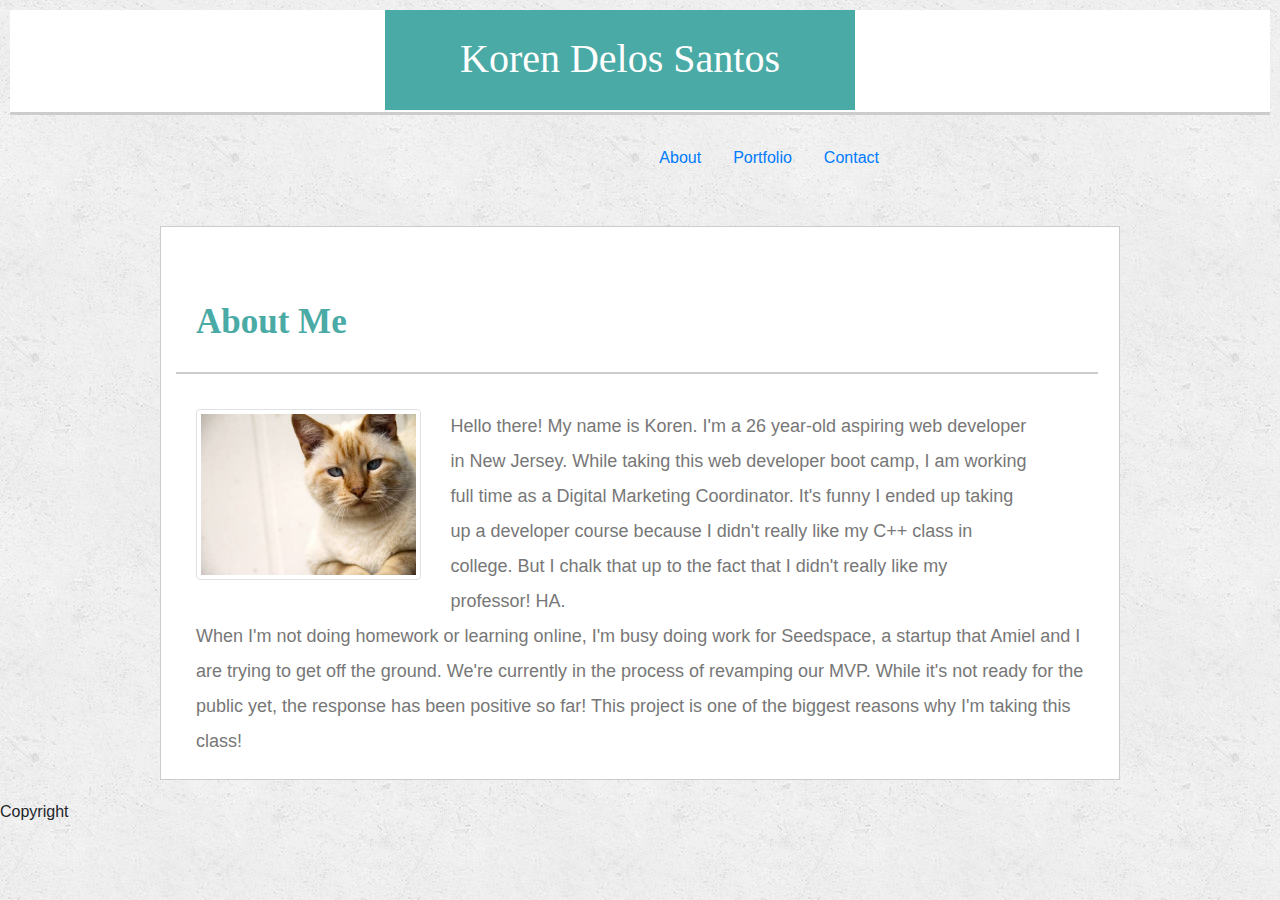
==== index.html @ 4380b9fa "index updated with bootstrap, css styling updated, added picture assets" ====
<!-- THIS IS POWERED BY BOOTSTRAP -->

<!DOCTYPE html>
<html lang="en">

<head>
    <meta charset="UTF-8">
    <meta name="viewport" content="width=device-width, initial-scale=1">

    <!-- bootstrap file -->
    <link rel="stylesheet" href="https://stackpath.bootstrapcdn.com/bootstrap/4.3.1/css/bootstrap.min.css"
        integrity="sha384-ggOyR0iXCbMQv3Xipma34MD+dH/1fQ784/j6cY/iJTQUOhcWr7x9JvoRxT2MZw1T" crossorigin="anonymous">

    <!-- stylesheet -->
    <link rel="stylesheet" type="text/css" href="assets/style.css">
    <title>Koren's Portfolio</title>
</head>

<body>
    <!-- THIS IS THE HEADER -->
    <div class="row">
        <div class="col-md-12">
            <div class="colcontainer2">
                <div class="h1container">
                    <h1>Koren Delos Santos</h1>
                </div>
                <!-- Navigation Bar -->
                <ul class="nav justify-content-end">
                    <li class="nav-item">
                        <a class="nav-link active" href="index.html">About</a>
                    </li>
                    <li class="nav-item">
                        <a class="nav-link" href="portfolio.html">Portfolio</a>
                    </li>
                    <li class="nav-item">
                        <a class="nav-link" href="contact.html">Contact</a>
                    </li>
                </ul>
            </div>
        </div>
    </div>
    <!-- THIS IS THE MAIN BODY -->
    <!-- Main background image -->

    <body background="assets/images/concrete_seamless.png">

        <!-- ROW 2, WHOLE ABOUT ME -->
        <div class="AboutMeContainer">
            <div class="row">

                <!-- This Is The SubRow That Holds "About Me" -->
                <div class="row">
                    <div class="col-md-12">
                        <p id="AboutMe-Title">About Me</p>
                    </div>
                </div>

                <!-- This Is The SubRow that Holds The Horizontal Line -->
                <div class="row">
                    <div class="col-md-12">
                        <hr>
                    </div>
                </div>

                <!-- This Is The SubRow That Holds The Profile Picture And Bio -->
                <div class="row">
                    <!-- This Column Holds The Profile Picture -->
                    <div class="col-md-3">
                        <img src="assets/images/cat.jpg" alt="Placeholder" class="img-thumbnail" />
                    </div>

                    <!-- This Column Holds The Bio -->
                    <div class="col-md-8">
                        <p class="Bio">
                            Hello there! My name is Koren. I'm a 26 year-old aspiring web developer in New Jersey. While
                            taking this web developer boot camp, I am working full time as a Digital Marketing
                            Coordinator. It's funny I ended up taking up a developer course because I didn't really like
                            my C++ class in
                            college. But I chalk that up to the fact that I didn't really like my professor! HA.
                        </p>

                    </div>

                    <!-- This Column Holds Part II of Bio -->
                    <div class="col-md-12">
                        <p class="Bio2">
                            When I'm not doing homework or learning online, I'm busy doing work for Seedspace, a startup
                            that Amiel and I are trying to get off the ground. We're currently in the process of
                            revamping our MVP.
                            While it's not ready for the public yet, the response has been positive so far! This project
                            is one of
                            the biggest reasons why I'm taking this class!
                        </p>
                    </div>
                </div>
            </div>
        </div>
        <!-- <div class="AboutMe">
            <h2>About Me</h2>
            <hr>
            <img class="profilepicture" src="assets/images/profile picture.jpg" alt="Cat Profile Picture">
            <p>
                Hello there! My name is Koren. I'm a 26 year-old aspiring web developer in New Jersey. While
                taking this
                web developer boot camp, I am working full time as a Digital Marketing Coordinator. It's funny I
                ended
                up taking up a developer course because I didn't really like my C++ class in college. But I
                chalk that
                up
                to the fact that I didn't really like my professor! HA.
            </p>
            <p>
                When I'm not doing homework or learning online, I'm busy doing work for Seedspace, a startup
                that Amiel
                and I are trying to get off the ground. We're currently in the process of revamping our MVP.
                While it's
                not ready for the public yet, the response has been positive so far! This project is one of the
                biggest
                reasons why I'm taking this class!
            </p>
        </div> -->

        <footer>
            <p>Copyright</p>
        </footer>
    </body>

</html>
---- assets/style.css ----
.colcontainer2 {
    height: 105px;
    margin: 10px;
    /* padding: 20px 10px; */
    background-color: #fff;
    border-bottom: 3px;
    border-bottom-color: #ccc;
    border-bottom-style: solid;
}

h1 {
    font-family: 'Georgia', Times, Times New Roman, serif;
    float: left;
    padding: 25px 75px;
    text-align: center;
    color: #fff;
}

.h1container {
    float: left;
    margin-left: 375px;
    background-color:#4aaaa5;
    height: 100px;
}

.nav {
    font-family: 'Arial', 'Helvetica Neue', Helvetica, sans-serif;
    float: right;
    margin: 35px 375px;;
    color: #777777;
    line-height: 10px;
}

/* ABOUT ME CONTAINER */

.AboutMeContainer {
    width: 960px;
    margin: 20px auto;
    background-color: #fff;
    padding-bottom: 20px;
    padding-top: 40px;
    border: 1px solid #ccc;
}

#AboutMe-Title {
    font-family: 'Georgia', Times, serif;
    font-weight: bolder;
    color: #4aaaa5;
    font-size: 35px;
    line-height: 10px;
    margin: 50px 50px 40px 50px;;
}

hr {
    width: 920px;
    margin: 5px 30px;
    border: 1.5px solid #cccccc;
}

img {
    margin: 30px 100px 30px 50px;
}

.Bio, .Bio2 {
    /* float: right; */
    font-family: 'Arial', 'Helvetica Neue', Helvetica, sans-serif;
    color: #777777;
    padding: 0 20px 0 50px;
    margin: 30px 0 0 0;
    line-height: 35px;
    font-size: 18px;
}

.Bio2 {
    padding: 0 50px 0 50px;
    margin: 0;
}
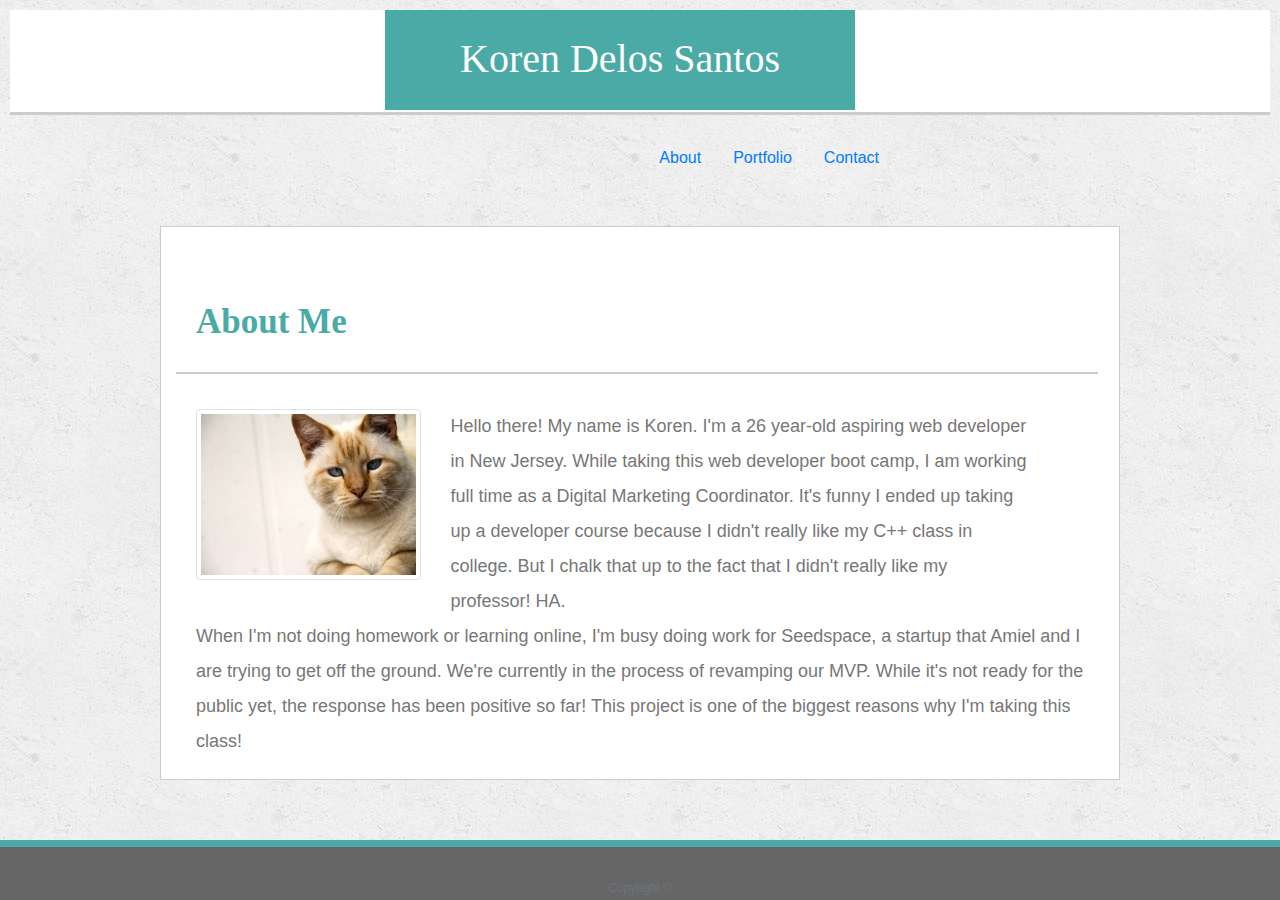
==== commit 549fda4c: "Added sticky footer" ====
--- a/index.html
+++ b/index.html
@@ -95,34 +95,16 @@
                 </div>
             </div>
         </div>
-        <!-- <div class="AboutMe">
-            <h2>About Me</h2>
-            <hr>
-            <img class="profilepicture" src="assets/images/profile picture.jpg" alt="Cat Profile Picture">
-            <p>
-                Hello there! My name is Koren. I'm a 26 year-old aspiring web developer in New Jersey. While
-                taking this
-                web developer boot camp, I am working full time as a Digital Marketing Coordinator. It's funny I
-                ended
-                up taking up a developer course because I didn't really like my C++ class in college. But I
-                chalk that
-                up
-                to the fact that I didn't really like my professor! HA.
-            </p>
-            <p>
-                When I'm not doing homework or learning online, I'm busy doing work for Seedspace, a startup
-                that Amiel
-                and I are trying to get off the ground. We're currently in the process of revamping our MVP.
-                While it's
-                not ready for the public yet, the response has been positive so far! This project is one of the
-                biggest
-                reasons why I'm taking this class!
-            </p>
-        </div> -->
+        <!-- End Of Main Body Content -->
 
-        <footer>
-            <p>Copyright</p>
+        <!-- This Is The Footer -->
+
+        <footer class="footer mt-auto py-3">
+            <div class="container">
+                <span class="text-muted">Copyright	&copy;</span>
+            </div>
         </footer>
+
     </body>
 
 </html>--- a/assets/style.css
+++ b/assets/style.css
@@ -74,4 +74,22 @@
 .Bio2 {
     padding: 0 50px 0 50px;
     margin: 0;
-}+}
+
+/* FOOTER */
+
+footer {
+    color: #fff;
+    font-family: 'Arial', 'Helvetica Neue', Helvetica, sans-serif;
+    font-size: 12px;
+    position: fixed;
+    left: 0;
+    bottom: 0;
+    height: 60px;
+    width: 100%;
+    background-color: #666666;
+    border-top: 7px solid #4aaaa5;
+    text-align: center;
+    line-height: 50px;
+ }
+ 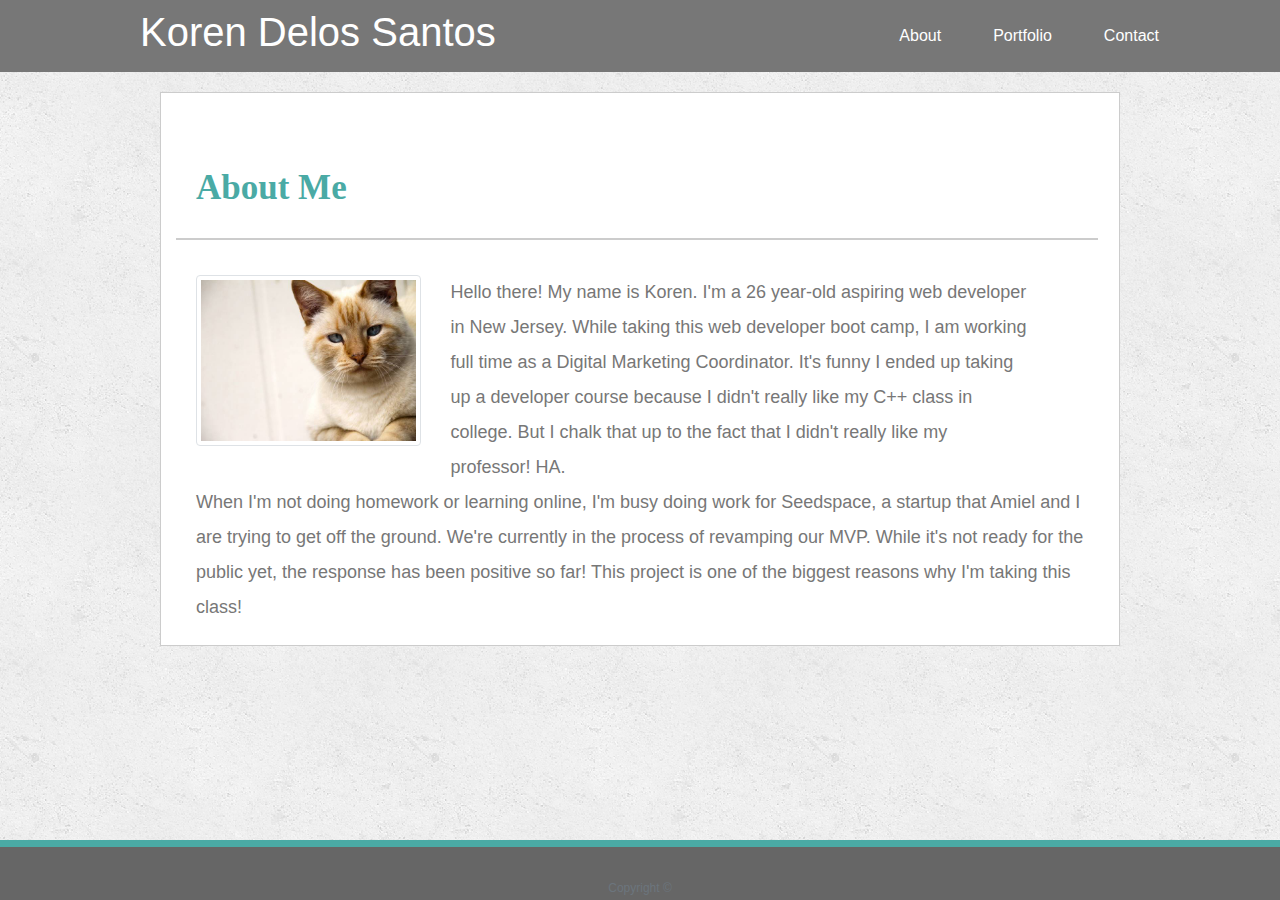
==== commit ba2d910b: "fixed nav bar" ====
--- a/index.html
+++ b/index.html
@@ -6,6 +6,7 @@
 <head>
     <meta charset="UTF-8">
     <meta name="viewport" content="width=device-width, initial-scale=1">
+    <meta http-equiv="X-UA-Compatible" content="ie=edge">
 
     <!-- bootstrap file -->
     <link rel="stylesheet" href="https://stackpath.bootstrapcdn.com/bootstrap/4.3.1/css/bootstrap.min.css"
@@ -18,27 +19,24 @@
 
 <body>
     <!-- THIS IS THE HEADER -->
-    <div class="row">
-        <div class="col-md-12">
-            <div class="colcontainer2">
-                <div class="h1container">
-                    <h1>Koren Delos Santos</h1>
-                </div>
-                <!-- Navigation Bar -->
-                <ul class="nav justify-content-end">
-                    <li class="nav-item">
-                        <a class="nav-link active" href="index.html">About</a>
-                    </li>
-                    <li class="nav-item">
-                        <a class="nav-link" href="portfolio.html">Portfolio</a>
-                    </li>
-                    <li class="nav-item">
-                        <a class="nav-link" href="contact.html">Contact</a>
-                    </li>
-                </ul>
+
+    <nav class="navbar navbar-custom">
+            <!--added custom-->
+            <div class="container">
+              <h1>Koren Delos Santos</h1>
+              <ul class="nav justify-content-end">
+                <li class="nav-item">
+                  <a class="nav-link active" href="index.html">About</a>
+                </li>
+                <li class="nav-item">
+                  <a class="nav-link" href="portfolio.html">Portfolio</a>
+                </li>
+                <li class="nav-item">
+                  <a class="nav-link" href="contact.html">Contact</a>
+                </li>
+              </ul>
             </div>
-        </div>
-    </div>
+          </nav>
     <!-- THIS IS THE MAIN BODY -->
     <!-- Main background image -->
 
@@ -50,14 +48,14 @@
 
                 <!-- This Is The SubRow That Holds "About Me" -->
                 <div class="row">
-                    <div class="col-md-12">
+                    <div class="col-lg-12">
                         <p id="AboutMe-Title">About Me</p>
                     </div>
                 </div>
 
                 <!-- This Is The SubRow that Holds The Horizontal Line -->
                 <div class="row">
-                    <div class="col-md-12">
+                    <div class="col-lg-12">
                         <hr>
                     </div>
                 </div>
@@ -65,31 +63,36 @@
                 <!-- This Is The SubRow That Holds The Profile Picture And Bio -->
                 <div class="row">
                     <!-- This Column Holds The Profile Picture -->
-                    <div class="col-md-3">
+                    <div class="col-lg-3">
                         <img src="assets/images/cat.jpg" alt="Placeholder" class="img-thumbnail" />
                     </div>
 
                     <!-- This Column Holds The Bio -->
-                    <div class="col-md-8">
+                    <div class="col-lg-8">
                         <p class="Bio">
-                            Hello there! My name is Koren. I'm a 26 year-old aspiring web developer in New Jersey. While
+                            Hello there! My name is Koren. I'm a 26 year-old aspiring web developer in New
+                            Jersey.
+                            While
                             taking this web developer boot camp, I am working full time as a Digital Marketing
-                            Coordinator. It's funny I ended up taking up a developer course because I didn't really like
-                            my C++ class in
-                            college. But I chalk that up to the fact that I didn't really like my professor! HA.
+                            Coordinator. It's funny I ended up taking up a developer course because I didn't
+                            really
+                            like
+                            my C++ class in college. But I chalk that up to the fact that I didn't really like
+                            my
+                            professor! HA.
                         </p>
 
                     </div>
 
                     <!-- This Column Holds Part II of Bio -->
-                    <div class="col-md-12">
+                    <div class="col-lg-12">
                         <p class="Bio2">
-                            When I'm not doing homework or learning online, I'm busy doing work for Seedspace, a startup
+                            When I'm not doing homework or learning online, I'm busy doing work for Seedspace, a
+                            startup
                             that Amiel and I are trying to get off the ground. We're currently in the process of
-                            revamping our MVP.
-                            While it's not ready for the public yet, the response has been positive so far! This project
-                            is one of
-                            the biggest reasons why I'm taking this class!
+                            revamping our MVP. While it's not ready for the public yet, the response has been
+                            positive
+                            so far! This project is one of the biggest reasons why I'm taking this class!
                         </p>
                     </div>
                 </div>
@@ -101,7 +104,7 @@
 
         <footer class="footer mt-auto py-3">
             <div class="container">
-                <span class="text-muted">Copyright	&copy;</span>
+                <span class="text-muted">Copyright &copy;</span>
             </div>
         </footer>
 
--- a/assets/style.css
+++ b/assets/style.css
@@ -1,7 +1,20 @@
-.colcontainer2 {
+.navbar-custom {
+    background-color: #777;
+}
+
+h1 {
+    color: white;
+    margin-left: 55px;
+}
+
+a {
+    color: white;
+    margin-right: 20px;
+}
+/* .colcontainer2 {
     height: 105px;
     margin: 10px;
-    /* padding: 20px 10px; */
+    padding: 20px 10px;
     background-color: #fff;
     border-bottom: 3px;
     border-bottom-color: #ccc;
@@ -10,26 +23,30 @@
 
 h1 {
     font-family: 'Georgia', Times, Times New Roman, serif;
+    font-weight: bolder;
     float: left;
-    padding: 25px 75px;
     text-align: center;
     color: #fff;
+    line-height: 105px;
+    padding-left: 20px;
+    padding-right: 20px;
+    font-size: 30px;
 }
 
 .h1container {
     float: left;
-    margin-left: 375px;
+    margin-left: 450px;
     background-color:#4aaaa5;
     height: 100px;
 }
 
-.nav {
+.navbar {
     font-family: 'Arial', 'Helvetica Neue', Helvetica, sans-serif;
     float: right;
-    margin: 35px 375px;;
+    margin: 35px 400px;
     color: #777777;
     line-height: 10px;
-}
+} */
 
 /* ABOUT ME CONTAINER */
 
@@ -78,7 +95,7 @@
 
 /* FOOTER */
 
-footer {
+.footer {
     color: #fff;
     font-family: 'Arial', 'Helvetica Neue', Helvetica, sans-serif;
     font-size: 12px;
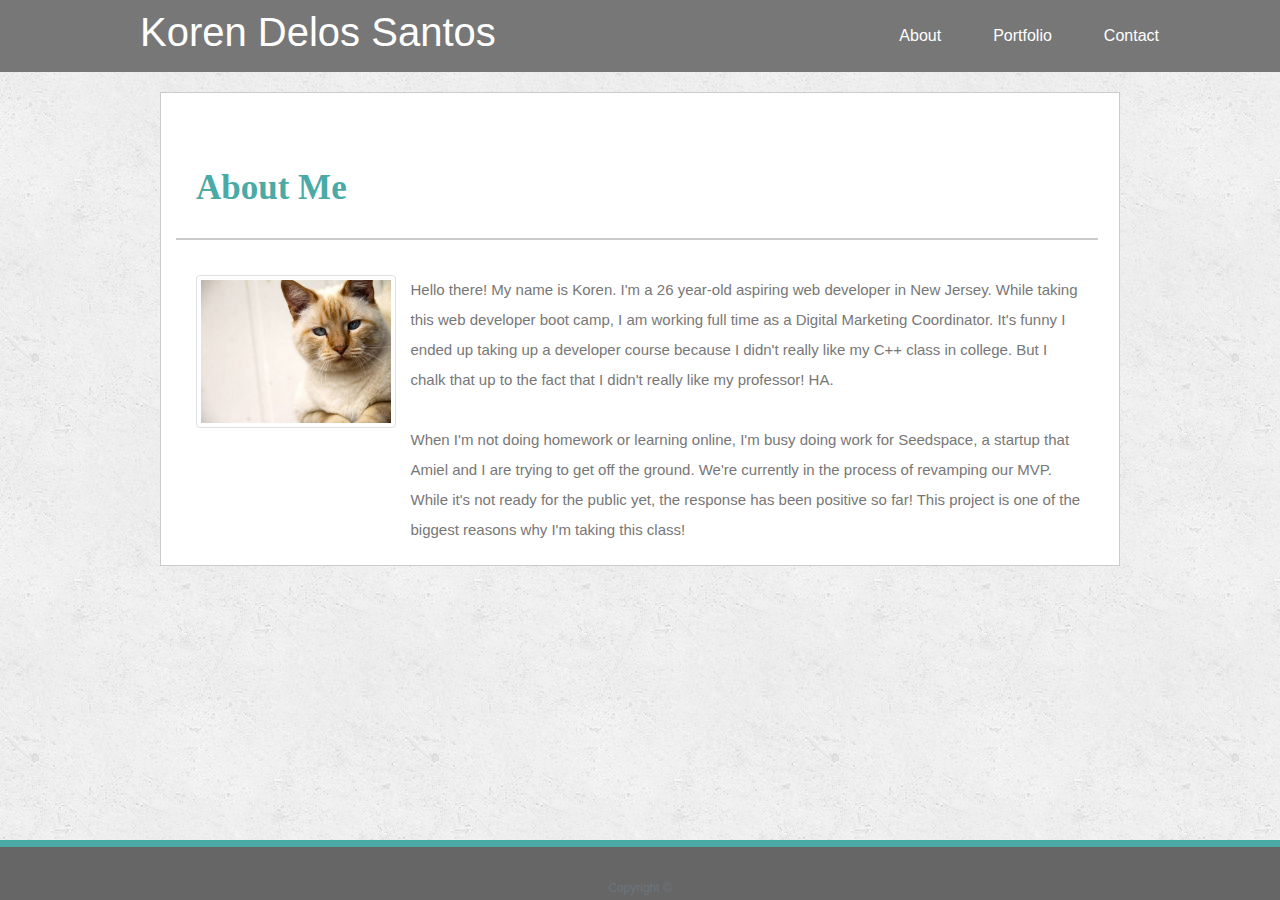
==== commit 70ddd834: "finished contact and portfolio html and css" ====
--- a/index.html
+++ b/index.html
@@ -21,22 +21,22 @@
     <!-- THIS IS THE HEADER -->
 
     <nav class="navbar navbar-custom">
-            <!--added custom-->
-            <div class="container">
-              <h1>Koren Delos Santos</h1>
-              <ul class="nav justify-content-end">
+        <!--added custom-->
+        <div class="container">
+            <h1>Koren Delos Santos</h1>
+            <ul class="nav justify-content-end">
                 <li class="nav-item">
-                  <a class="nav-link active" href="index.html">About</a>
+                    <a class="nav-link active" href="index.html">About</a>
                 </li>
                 <li class="nav-item">
-                  <a class="nav-link" href="portfolio.html">Portfolio</a>
+                    <a class="nav-link" href="portfolio.html">Portfolio</a>
                 </li>
                 <li class="nav-item">
-                  <a class="nav-link" href="contact.html">Contact</a>
+                    <a class="nav-link" href="contact.html">Contact</a>
                 </li>
-              </ul>
-            </div>
-          </nav>
+            </ul>
+        </div>
+    </nav>
     <!-- THIS IS THE MAIN BODY -->
     <!-- Main background image -->
 
@@ -48,14 +48,14 @@
 
                 <!-- This Is The SubRow That Holds "About Me" -->
                 <div class="row">
-                    <div class="col-lg-12">
+                    <div class="col-md-12">
                         <p id="AboutMe-Title">About Me</p>
                     </div>
                 </div>
 
                 <!-- This Is The SubRow that Holds The Horizontal Line -->
                 <div class="row">
-                    <div class="col-lg-12">
+                    <div class="col-md-12">
                         <hr>
                     </div>
                 </div>
@@ -63,12 +63,12 @@
                 <!-- This Is The SubRow That Holds The Profile Picture And Bio -->
                 <div class="row">
                     <!-- This Column Holds The Profile Picture -->
-                    <div class="col-lg-3">
-                        <img src="assets/images/cat.jpg" alt="Placeholder" class="img-thumbnail" />
+                    <div class="col-md-3">
+                        <img src="assets/images/cat.jpg" alt="Placeholder" class="img-thumbnail"/>
                     </div>
 
                     <!-- This Column Holds The Bio -->
-                    <div class="col-lg-8">
+                    <div class="col-md-9">
                         <p class="Bio">
                             Hello there! My name is Koren. I'm a 26 year-old aspiring web developer in New
                             Jersey.
@@ -82,11 +82,9 @@
                             professor! HA.
                         </p>
 
-                    </div>
-
-                    <!-- This Column Holds Part II of Bio -->
-                    <div class="col-lg-12">
-                        <p class="Bio2">
+                        <!-- This Column Holds Part II of Bio -->
+                        <!-- <div class="col-md-12"> -->
+                        <p class="Bio">
                             When I'm not doing homework or learning online, I'm busy doing work for Seedspace, a
                             startup
                             that Amiel and I are trying to get off the ground. We're currently in the process of
@@ -94,6 +92,7 @@
                             positive
                             so far! This project is one of the biggest reasons why I'm taking this class!
                         </p>
+                        <!-- </div> -->
                     </div>
                 </div>
             </div>
--- a/assets/style.css
+++ b/assets/style.css
@@ -1,3 +1,7 @@
+body {
+    overflow: auto;
+}
+
 .navbar-custom {
     background-color: #777;
 }
@@ -50,7 +54,7 @@
 
 /* ABOUT ME CONTAINER */
 
-.AboutMeContainer {
+.AboutMeContainer, .contact-container, .portfolio-container {
     width: 960px;
     margin: 20px auto;
     background-color: #fff;
@@ -59,7 +63,7 @@
     border: 1px solid #ccc;
 }
 
-#AboutMe-Title {
+#AboutMe-Title, #contact-title, #portfolio-title {
     font-family: 'Georgia', Times, serif;
     font-weight: bolder;
     color: #4aaaa5;
@@ -76,22 +80,25 @@
 
 img {
     margin: 30px 100px 30px 50px;
+    height: 200px;
+    width: 200px;
 }
 
-.Bio, .Bio2 {
+.Bio {
     /* float: right; */
     font-family: 'Arial', 'Helvetica Neue', Helvetica, sans-serif;
     color: #777777;
-    padding: 0 20px 0 50px;
+    padding: 0 50px 0 10px;
     margin: 30px 0 0 0;
-    line-height: 35px;
-    font-size: 18px;
+    line-height: 30px;
+    font-size: 15px;
+    overflow: auto;
 }
 
-.Bio2 {
+/* .Bio2 {
     padding: 0 50px 0 50px;
     margin: 0;
-}
+} */
 
 /* FOOTER */
 
@@ -109,4 +116,26 @@
     text-align: center;
     line-height: 50px;
  }
+ 
+ /* Contact Form */
+
+ form {
+     margin: 10px 50px;
+ }
+
+ .btn, .btn-primary,
+ .btn-primary:hover,
+ .btn-primary:active,
+ .btn-primary:visited,
+ .btn-primary:focus {
+     background-color: #4aaaa5; 
+     border-color: #4aaaa5;
+ }
+
+ /* Portfolio */
+
+ .portfolio-img {
+     width: 250px;
+     height: 150px;
+ }
  